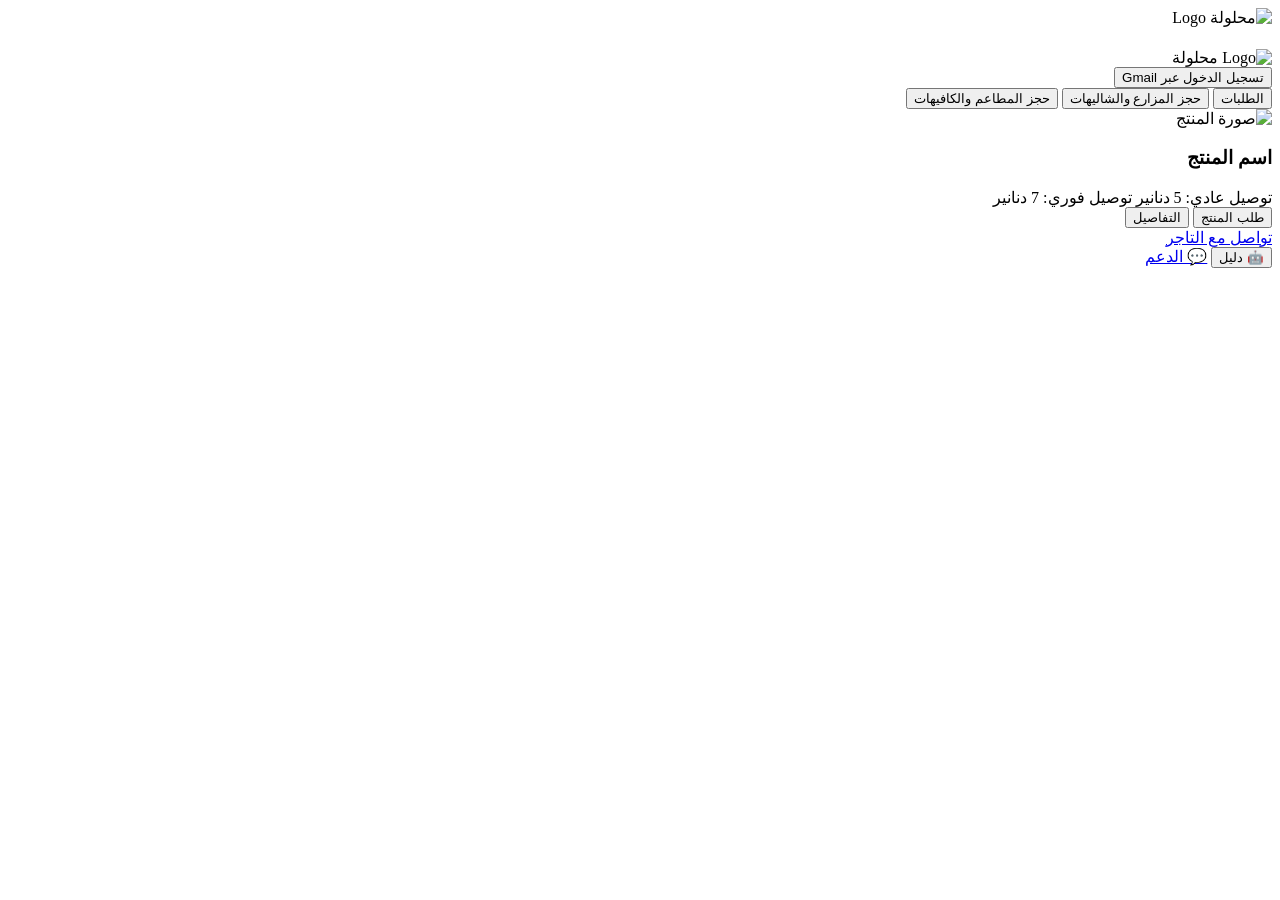
==== index.html @ ac493fcc "Create index.html" ====
<!DOCTYPE html>
<html lang="ar" dir="rtl">
<head>
    <meta charset="UTF-8">
    <meta name="viewport" content="width=device-width, initial-scale=1.0">
    <title>محلولة | Done</title>
    <link rel="stylesheet" href="css/style.css">
</head>
<body>

    <div id="splash-screen" class="splash-container">
        <div class="splash-content">
            <img src="https://ibb.co/m549c0ZG" alt="محلولة Logo" class="splash-logo">
            <h1 id="typing-text" class="typing-effect"></h1>
        </div>
    </div>

    <div id="main-ui" class="hidden">
        <header class="top-nav">
            <img src="https://ibb.co/m549c0ZG" alt="Logo" class="nav-logo">
            <span class="nav-title">محلولة</span>
            <div id="admin-trigger" onclick="promptAdminLogin()"></div>
        </header>

        <main class="content-area">
            <div class="login-section">
                <button class="btn-raised btn-blue" onclick="loginWithGoogle()">تسجيل الدخول عبر Gmail</button>
            </div>

            <section class="categories">
                <button class="btn-raised btn-orange">الطلبات</button>
                <button class="btn-raised btn-blue">حجز المزارع والشاليهات</button>
                <button class="btn-raised btn-orange">حجز المطاعم والكافيهات</button>
            </section>

            <section class="products-grid">
                <div class="product-card">
                    <img src="product-placeholder.jpg" alt="صورة المنتج">
                    <h3>اسم المنتج</h3>
                    <div class="prices">
                        <span class="price-normal">توصيل عادي: 5 دنانير</span>
                        <span class="price-fast">توصيل فوري: 7 دنانير</span>
                    </div>
                    <div class="actions">
                        <button class="btn-raised btn-orange">طلب المنتج</button>
                        <button class="btn-raised btn-blue">التفاصيل</button>
                    </div>
                    <a href="https://wa.me/962771965336" class="btn-support" target="_blank">تواصل مع التاجر</a>
                </div>
            </section>
        </main>

        <button id="ai-guide-btn" class="ai-float-btn" onclick="toggleAIGuide()">🤖 دليل</button>
        <a href="https://wa.me/962771965336" class="whatsapp-float" target="_blank">💬 الدعم</a>
    </div>

    <script src="js/app.js"></script>
</body>
</html>
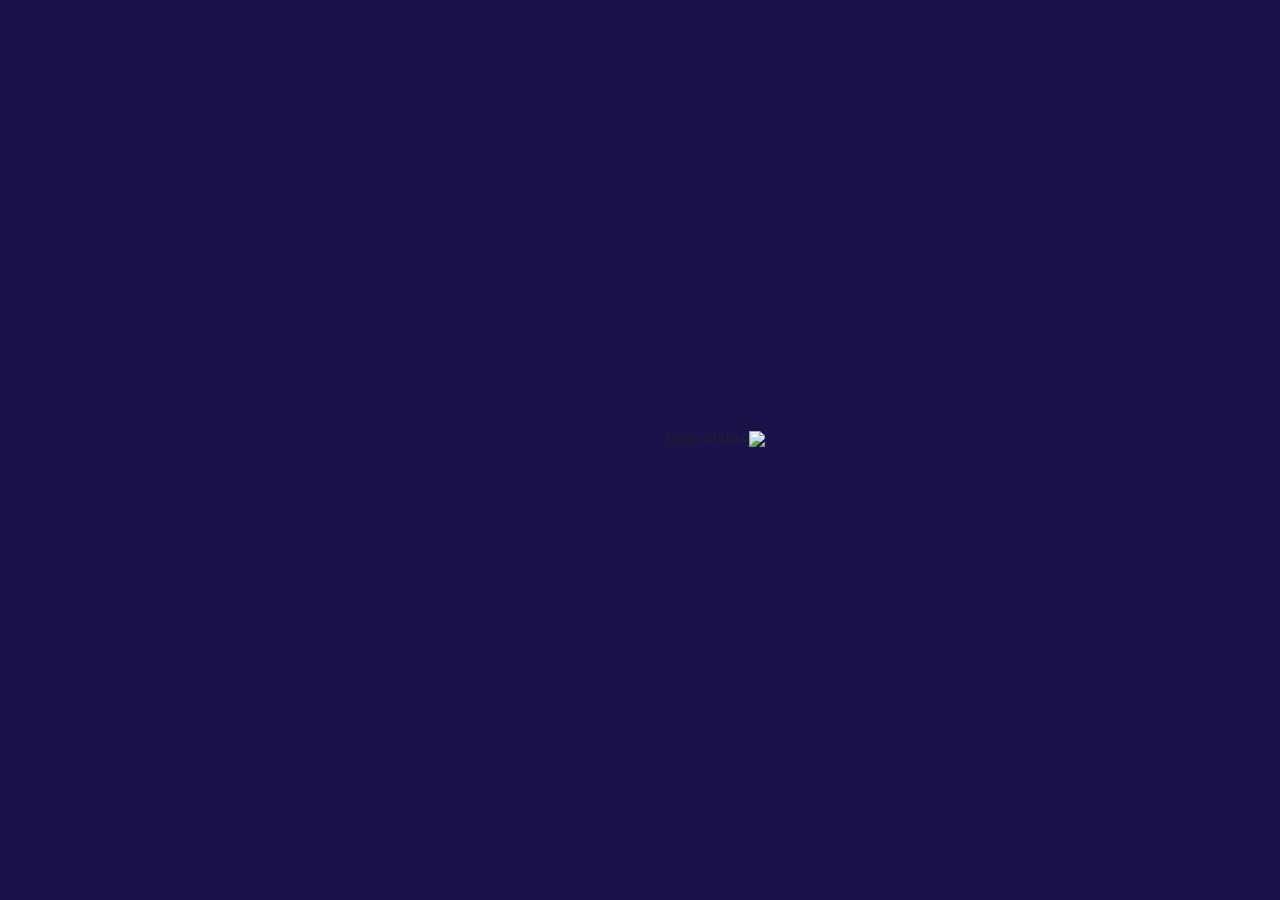
==== commit c28cd98f: "Update index.html" ====
--- a/index.html
+++ b/index.html
@@ -9,51 +9,75 @@
 <body>
 
     <div id="splash-screen" class="splash-container">
-        <div class="splash-content">
-            <img src="https://ibb.co/m549c0ZG" alt="محلولة Logo" class="splash-logo">
-            <h1 id="typing-text" class="typing-effect"></h1>
-        </div>
+        <img src="logo.png" alt="محلولة Logo" class="splash-logo">
     </div>
 
     <div id="main-ui" class="hidden">
         <header class="top-nav">
-            <img src="https://ibb.co/m549c0ZG" alt="Logo" class="nav-logo">
+            <img src="logo.png" alt="Logo" class="nav-logo">
             <span class="nav-title">محلولة</span>
-            <div id="admin-trigger" onclick="promptAdminLogin()"></div>
+            <div style="flex-grow: 1; height: 40px;" ondblclick="window.location.href='admin.html'"></div>
+            <button id="loginBtn" class="btn btn-dark" onclick="alert('سيتم تفعيل ربط الجيميل عند رفع المشروع')">تسجيل دخول</button>
         </header>
 
-        <main class="content-area">
-            <div class="login-section">
-                <button class="btn-raised btn-blue" onclick="loginWithGoogle()">تسجيل الدخول عبر Gmail</button>
+        <main class="container">
+            <div style="display: flex; gap: 10px; overflow-x: auto; padding-bottom: 10px;">
+                <button class="btn btn-brand" style="flex: 1; min-width: 120px;">الطلبات</button>
+                <button class="btn btn-dark" style="flex: 1; min-width: 120px;">المزارع</button>
+                <button class="btn btn-dark" style="flex: 1; min-width: 120px;">المطاعم</button>
             </div>
 
-            <section class="categories">
-                <button class="btn-raised btn-orange">الطلبات</button>
-                <button class="btn-raised btn-blue">حجز المزارع والشاليهات</button>
-                <button class="btn-raised btn-orange">حجز المطاعم والكافيهات</button>
-            </section>
+            <h2 style="margin-top: 20px; color: var(--primary-dark);">المنتجات المتوفرة</h2>
+            <div id="productsList" class="grid">
+                
+                <div class="card">
+                    <img src="https://via.placeholder.com/300" alt="صورة المنتج">
+                    <h3>اسم المنتج التجريبي</h3>
+                    <div class="stock-badge">الكمية المتبقية: 5</div>
+                    <div class="price-tag">
+                        <span class="normal-price">عادي: 5 JOD</span>
+                        <span class="fast-price">فوري: 7 JOD</span>
+                    </div>
+                    <div class="input-group">
+                        <select id="orderType">
+                            <option value="normal">توصيل عادي (5 JOD)</option>
+                            <option value="fast">توصيل فوري (7 JOD)</option>
+                        </select>
+                    </div>
+                    <button class="btn btn-brand" style="width: 100%;">اطلب الآن</button>
+                </div>
 
-            <section class="products-grid">
-                <div class="product-card">
-                    <img src="product-placeholder.jpg" alt="صورة المنتج">
-                    <h3>اسم المنتج</h3>
-                    <div class="prices">
-                        <span class="price-normal">توصيل عادي: 5 دنانير</span>
-                        <span class="price-fast">توصيل فوري: 7 دنانير</span>
-                    </div>
-                    <div class="actions">
-                        <button class="btn-raised btn-orange">طلب المنتج</button>
-                        <button class="btn-raised btn-blue">التفاصيل</button>
-                    </div>
-                    <a href="https://wa.me/962771965336" class="btn-support" target="_blank">تواصل مع التاجر</a>
+                <div class="card" style="opacity: 0.7;">
+                    <img src="https://via.placeholder.com/300" alt="صورة المنتج">
+                    <h3>منتج منتهي</h3>
+                    <div class="stock-badge" style="background: var(--danger); color: white;">الكمية المتبقية: 0</div>
+                    <button class="btn btn-disabled" style="width: 100%; margin-top: 45px;" disabled>Sold Out - نفدت الكمية</button>
                 </div>
-            </section>
+
+            </div>
+            
+            <h2 style="margin-top: 40px; color: var(--primary-dark);">طلباتي السابقة</h2>
+            <div class="grid">
+                <div class="card">
+                    <h4>طلب رقم: #1029</h4>
+                    <p>المنتج: اسم المنتج</p>
+                    <p>الحالة: <span style="color: green;">قيد التوصيل</span></p>
+                    <a href="https://wa.me/962771965336?text=مرحبا الدعم الفني، عندي استفسار بخصوص طلبي رقم 1029" target="_blank" class="btn btn-dark" style="margin-top: 10px; width: 100%; font-size: 0.9rem;">واجهت مشكلة؟ تواصل معنا</a>
+                </div>
+            </div>
+
         </main>
-
-        <button id="ai-guide-btn" class="ai-float-btn" onclick="toggleAIGuide()">🤖 دليل</button>
-        <a href="https://wa.me/962771965336" class="whatsapp-float" target="_blank">💬 الدعم</a>
     </div>
 
-    <script src="js/app.js"></script>
+    <script>
+        // إزالة شاشة البداية بعد ثانيتين
+        setTimeout(() => {
+            document.getElementById('splash-screen').style.opacity = '0';
+            setTimeout(() => {
+                document.getElementById('splash-screen').classList.add('hidden');
+                document.getElementById('main-ui').classList.remove('hidden');
+            }, 800);
+        }, 2000);
+    </script>
 </body>
 </html>
--- a/css/style.css
+++ b/css/style.css
@@ -0,0 +1,73 @@
+@import url('https://fonts.googleapis.com/css2?family=Tajawal:wght@400;700;800&display=swap');
+
+:root {
+    --bg-color: #f4f6f9;
+    --primary-dark: #1a134a; /* لون خلفية اللوغو */
+    --gradient-brand: linear-gradient(90deg, #e82664, #f78b1f); /* الزهري للبرتقالي */
+    --white: #ffffff;
+    --text-dark: #222;
+    --danger: #dc3545;
+}
+
+* { box-sizing: border-box; margin: 0; padding: 0; font-family: 'Tajawal', sans-serif; }
+
+body { background-color: var(--bg-color); color: var(--text-dark); direction: rtl; }
+
+/* شاشة البداية */
+.splash-container {
+    position: fixed; top: 0; left: 0; width: 100%; height: 100vh;
+    background: var(--primary-dark);
+    display: flex; flex-direction: column; justify-content: center; align-items: center;
+    z-index: 9999; transition: opacity 0.8s ease;
+}
+.splash-logo { width: 250px; margin-bottom: 20px; animation: popIn 1s ease; }
+@keyframes popIn { 0% { transform: scale(0.8); opacity: 0; } 100% { transform: scale(1); opacity: 1; } }
+
+/* الشريط العلوي */
+.top-nav {
+    position: sticky; top: 0; background: var(--white);
+    box-shadow: 0 4px 15px rgba(0,0,0,0.05); display: flex; align-items: center;
+    padding: 10px 20px; z-index: 1000;
+}
+.nav-logo { width: 60px; margin-left: 15px; }
+.nav-title { font-size: 1.5rem; font-weight: 800; background: var(--gradient-brand); -webkit-background-clip: text; -webkit-text-fill-color: transparent; }
+
+/* الحاويات والأزرار */
+.container { padding: 20px; max-width: 1200px; margin: 0 auto; }
+.hidden { display: none !important; }
+
+.btn {
+    padding: 12px 20px; border: none; border-radius: 8px; font-weight: bold; font-size: 1rem;
+    cursor: pointer; transition: all 0.3s; text-align: center; display: inline-block; text-decoration: none;
+}
+.btn:active { transform: scale(0.96); }
+.btn-brand { background: var(--gradient-brand); color: white; box-shadow: 0 4px 10px rgba(232, 38, 100, 0.3); }
+.btn-dark { background: var(--primary-dark); color: white; }
+.btn-disabled { background: #ccc; color: #666; cursor: not-allowed; }
+
+/* الكروت (المنتجات والطلبات) */
+.grid { display: grid; grid-template-columns: repeat(auto-fit, minmax(280px, 1fr)); gap: 20px; margin-top: 20px; }
+.card {
+    background: white; border-radius: 15px; padding: 15px;
+    box-shadow: 0 5px 20px rgba(0,0,0,0.05); border-top: 4px solid #e82664;
+}
+.card img { width: 100%; border-radius: 10px; height: 180px; object-fit: cover; }
+.card h3 { color: var(--primary-dark); margin: 10px 0; }
+.price-tag { display: flex; justify-content: space-between; margin-bottom: 15px; font-weight: bold; }
+.normal-price { color: var(--primary-dark); }
+.fast-price { color: #f78b1f; }
+.stock-badge { background: #eee; padding: 5px 10px; border-radius: 5px; font-size: 0.8rem; margin-bottom: 10px; display: inline-block;}
+
+/* النماذج */
+.input-group { margin-bottom: 15px; }
+.input-group label { display: block; margin-bottom: 5px; font-weight: bold; color: var(--primary-dark);}
+.input-group input, .input-group select, .input-group textarea {
+    width: 100%; padding: 12px; border-radius: 8px; border: 1px solid #ddd; outline: none;
+}
+.input-group input:focus { border-color: #e82664; }
+
+/* أزرار عائمة */
+.float-whatsapp {
+    position: fixed; bottom: 20px; left: 20px; background: #25d366; color: white;
+    padding: 12px 20px; border-radius: 30px; font-weight: bold; box-shadow: 0 4px 10px rgba(0,0,0,0.2); z-index: 100; text-decoration: none;
+}
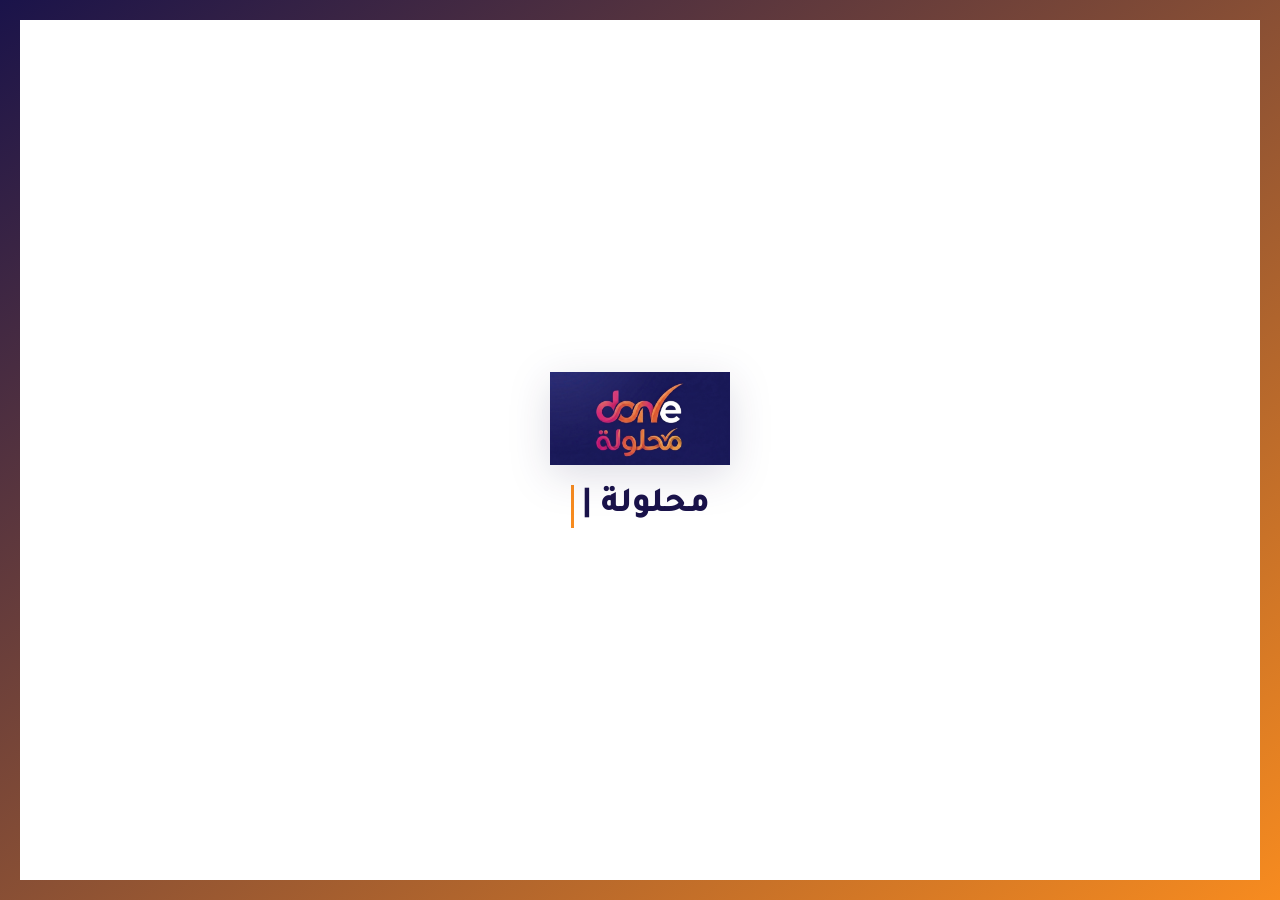
==== commit 6a0500a1: "Update index.html" ====
--- a/index.html
+++ b/index.html
@@ -3,81 +3,192 @@
 <head>
     <meta charset="UTF-8">
     <meta name="viewport" content="width=device-width, initial-scale=1.0">
-    <title>محلولة | Done</title>
+    <title>محلولة | Done - الواجهة الرئيسية</title>
     <link rel="stylesheet" href="css/style.css">
 </head>
 <body>
 
     <div id="splash-screen" class="splash-container">
-        <img src="logo.png" alt="محلولة Logo" class="splash-logo">
+        <img src="logo.png" onerror="this.src='https://cdn-icons-png.flaticon.com/512/1055/1055661.png'" class="splash-logo" alt="Logo">
+        <div id="typing-text" class="typing-effect"></div>
     </div>
 
-    <div id="main-ui" class="hidden">
-        <header class="top-nav">
-            <img src="logo.png" alt="Logo" class="nav-logo">
-            <span class="nav-title">محلولة</span>
-            <div style="flex-grow: 1; height: 40px;" ondblclick="window.location.href='admin.html'"></div>
-            <button id="loginBtn" class="btn btn-dark" onclick="alert('سيتم تفعيل ربط الجيميل عند رفع المشروع')">تسجيل دخول</button>
-        </header>
+    <header class="top-nav">
+        <div class="nav-logo-group">
+            <img src="logo.png" onerror="this.src='https://cdn-icons-png.flaticon.com/512/1055/1055661.png'" class="nav-logo" alt="Logo">
+            <span class="nav-title">محلولة (Done)</span>
+        </div>
+        <div style="flex-grow: 1; height: 40px; cursor: default;" onclick="triggerSecretAdmin()"></div>
+        <div id="auth-actions">
+            <button class="btn btn-blue" onclick="simulateGoogleLogin()">تسجيل دخول عبر Gmail</button>
+            <button class="btn btn-outline" style="margin-right: 10px;" onclick="enterAsGuest()">دخول كضيف</button>
+        </div>
+    </header>
 
-        <main class="container">
-            <div style="display: flex; gap: 10px; overflow-x: auto; padding-bottom: 10px;">
-                <button class="btn btn-brand" style="flex: 1; min-width: 120px;">الطلبات</button>
-                <button class="btn btn-dark" style="flex: 1; min-width: 120px;">المزارع</button>
-                <button class="btn btn-dark" style="flex: 1; min-width: 120px;">المطاعم</button>
-            </div>
+    <div id="customer-market-anchor" class="container">
+        <div style="display: flex; gap: 15px; margin-bottom: 30px; overflow-x: auto; padding-bottom: 10px;">
+            <button class="btn btn-orange" id="tab-orders" onclick="switchCategory('all')">كل المنتجات</button>
+            <button class="btn btn-outline" id="tab-farms" onclick="switchCategory('farms')">حجز المزارع والشاليهات</button>
+            <button class="btn btn-outline" id="tab-restaurants" onclick="switchCategory('restaurants')">المطاعم والكافيهات</button>
+        </div>
 
-            <h2 style="margin-top: 20px; color: var(--primary-dark);">المنتجات المتوفرة</h2>
-            <div id="productsList" class="grid">
-                
-                <div class="card">
-                    <img src="https://via.placeholder.com/300" alt="صورة المنتج">
-                    <h3>اسم المنتج التجريبي</h3>
-                    <div class="stock-badge">الكمية المتبقية: 5</div>
-                    <div class="price-tag">
-                        <span class="normal-price">عادي: 5 JOD</span>
-                        <span class="fast-price">فوري: 7 JOD</span>
-                    </div>
-                    <div class="input-group">
-                        <select id="orderType">
-                            <option value="normal">توصيل عادي (5 JOD)</option>
-                            <option value="fast">توصيل فوري (7 JOD)</option>
-                        </select>
-                    </div>
-                    <button class="btn btn-brand" style="width: 100%;">اطلب الآن</button>
-                </div>
+        <h2>المنتجات والخدمات المتاحة</h2>
+        <div id="products-marketplace" class="grid"></div>
 
-                <div class="card" style="opacity: 0.7;">
-                    <img src="https://via.placeholder.com/300" alt="صورة المنتج">
-                    <h3>منتج منتهي</h3>
-                    <div class="stock-badge" style="background: var(--danger); color: white;">الكمية المتبقية: 0</div>
-                    <button class="btn btn-disabled" style="width: 100%; margin-top: 45px;" disabled>Sold Out - نفدت الكمية</button>
-                </div>
-
-            </div>
-            
-            <h2 style="margin-top: 40px; color: var(--primary-dark);">طلباتي السابقة</h2>
-            <div class="grid">
-                <div class="card">
-                    <h4>طلب رقم: #1029</h4>
-                    <p>المنتج: اسم المنتج</p>
-                    <p>الحالة: <span style="color: green;">قيد التوصيل</span></p>
-                    <a href="https://wa.me/962771965336?text=مرحبا الدعم الفني، عندي استفسار بخصوص طلبي رقم 1029" target="_blank" class="btn btn-dark" style="margin-top: 10px; width: 100%; font-size: 0.9rem;">واجهت مشكلة؟ تواصل معنا</a>
-                </div>
-            </div>
-
-        </main>
+        <h2 style="margin-top: 50px;">تتبع طلباتي الحالية</h2>
+        <div id="my-orders-panel" class="grid"></div>
     </div>
 
+    <div class="floating-container">
+        <div class="fab fab-ai" onclick="runAIGuide('customer')">🤖</div>
+        <div class="fab fab-wa" onclick="window.open('https://wa.me/962771965336?text=مرحبا الدعم الفني لتطبيق محلولة، أريد الاستفسار عن خدمة...')">💬</div>
+    </div>
+
+    <script src="js/app.js"></script>
     <script>
-        // إزالة شاشة البداية بعد ثانيتين
-        setTimeout(() => {
-            document.getElementById('splash-screen').style.opacity = '0';
-            setTimeout(() => {
-                document.getElementById('splash-screen').classList.add('hidden');
-                document.getElementById('main-ui').classList.remove('hidden');
-            }, 800);
-        }, 2000);
+        let currentCategory = 'all';
+        let isGuest = true;
+
+        function simulateGoogleLogin() {
+            let email = prompt("قم بإدخال بريد الجيميل الخاص بك (حقيقي 100%):", "user@gmail.com");
+            if(email && email.includes('@')) {
+                isGuest = false;
+                sessionStorage.setItem('customer_email', email);
+                document.getElementById('auth-actions').innerHTML = `<span style='font-weight:700;'>${email}</span>`;
+                alert("تم تسجيل الدخول بنجاح عبر حساب Google الخاص بك.");
+                renderCustomerMarket();
+            }
+        }
+
+        function enterAsGuest() {
+            isGuest = true;
+            document.getElementById('auth-actions').innerHTML = `<span style='color: var(--orange); font-weight:700;'>وضع الضيف</span>`;
+            renderCustomerMarket();
+        }
+
+        function switchCategory(cat) {
+            currentCategory = cat;
+            renderCustomerMarket();
+        }
+
+        function renderCustomerMarket() {
+            const grid = document.getElementById('products-marketplace');
+            const allProducts = getProducts();
+            const allStores = getStores();
+            grid.innerHTML = '';
+
+            // تصفية المنتجات حسب القسم والتاجر المعتمد فقط
+            const filtered = allProducts.filter(p => {
+                const store = allStores.find(s => s.id === p.storeId);
+                if (!store || !store.approved) return false;
+                return currentCategory === 'all' || p.category === currentCategory;
+            });
+
+            if(filtered.length === 0) {
+                grid.innerHTML = `<p style="grid-column: 1/-1; text-align:center; color: var(--text-muted);">لا توجد منتجات متوفرة حالياً في هذا القسم.</p>`;
+            }
+
+            filtered.forEach(p => {
+                const store = allStores.find(s => s.id === p.storeId);
+                const isSoldOut = p.stock <= 0;
+                
+                grid.innerHTML += `
+                    <div class="card" style="${isSoldOut ? 'opacity: 0.6;' : ''}">
+                        <div class="stock-badge ${isSoldOut ? 'sold-out' : ''}">${isSoldOut ? 'Sold Out' : 'متوفر: ' + p.stock}</div>
+                        <h3 style="margin-top: 15px;">${p.name}</h3>
+                        <p style="font-size:0.85rem; color: var(--text-muted); margin-bottom:10px;">المتجر: ${store.name}</p>
+                        <p style="font-size:0.9rem; margin-bottom:15px;">${p.desc || 'لا يوجد وصف متاح للخدمة'}</p>
+                        
+                        <div class="price-container">
+                            <span> توصيل عادي: <span style="color:var(--dark-blue);">${p.priceNormal} JOD</span></span>
+                            <span> توصيل فوري: <span style="color:var(--orange);">${p.priceFast} JOD</span></span>
+                        </div>
+
+                        <div class="input-group">
+                            <label>نوع التوصيل المطلوب:</label>
+                            <select id="delivery-type-${p.id}" ${isSoldOut ? 'disabled' : ''}>
+                                <option value="normal">توصيل عادي (${p.priceNormal} JOD)</option>
+                                <option value="fast">توصيل فوري (${p.priceFast} JOD)</option>
+                            </select>
+                        </div>
+
+                        <div class="input-group">
+                            <label>الكمية:</label>
+                            <input type="number" id="qty-${p.id}" value="1" min="1" max="${p.stock}" ${isSoldOut ? 'disabled' : ''}>
+                        </div>
+
+                        <div style="display:flex; gap: 10px;">
+                            ${isSoldOut ? 
+                                `<button class="btn btn-disabled" style="width:100%;" disabled>Sold Out - نفدت الكمية</button>` :
+                                `<button class="btn btn-blue" style="flex:1;" onclick="placeOrder(${p.id})">طلب المنتج</button>`
+                            }
+                            <button class="btn btn-outline" onclick="window.open('https://wa.me/962771965336?text=مرحبا، أريد الاستفسار عن منتج: ${p.name} لدى متجر: ${store.name}')">تواصل مع التاجر</button>
+                        </div>
+                    </div>
+                `;
+            });
+
+            // رسم طلبات المستخدم الحالي المرقّمة والمربوطة بالدعم
+            const ordersPanel = document.getElementById('my-orders-panel');
+            ordersPanel.innerHTML = '';
+            const allOrders = getOrders();
+            if(allOrders.length === 0) {
+                ordersPanel.innerHTML = `<p style="grid-column:1/-1; color: var(--text-muted);">لم تقم بإجراء أي طلبات بعد.</p>`;
+            }
+            allOrders.forEach(o => {
+                ordersPanel.innerHTML += `
+                    <div class="card" style="border-right: 5px solid var(--orange);">
+                        <h4>رقم الطلب التسلسلي: #<strong>${o.id}</strong></h4>
+                        <p style="margin: 5px 0;">المنتج: ${o.productName} (الكمية: ${o.quantity})</p>
+                        <p style="font-size:0.9rem;">السعر الإجمالي: <strong style="color:var(--orange);">${o.totalPrice} JOD</strong> [توصيل: ${o.deliveryType === 'fast' ? 'فوري 🚀' : 'عادي 🚚'}]</p>
+                        <button class="btn btn-outline" style="width:100%; margin-top:10px; font-size:0.85rem; padding:8px;" onclick="window.open('https://wa.me/962771965336?text=أواجه مشكلة في الطلب رقم #${o.id}')">تواصل مع الدعم الفني للطلب</button>
+                    </div>
+                `;
+            });
+        }
+
+        function placeOrder(productId) {
+            if (isGuest) {
+                alert("عذراً، لا يمكنك إتمام عملية الطلب في وضع الضيف. يرجى تسجيل الدخول أولاً عبر حساب Gmail!");
+                return;
+            }
+            
+            let allProducts = getProducts();
+            let prod = allProducts.find(p => p.id === productId);
+            let qty = parseInt(document.getElementById(`qty-${productId}`).value);
+            let delType = document.getElementById(`delivery-type-${productId}`).value;
+
+            if (qty > prod.stock || qty <= 0) {
+                alert("الكمية المطلوبة غير متوفرة في مخزون التاجر حالياً!");
+                return;
+            }
+
+            // اقتطاع المخزون الفعلي وتحديث البيانات
+            prod.stock -= qty;
+            saveProducts(allProducts);
+
+            let priceEach = delType === 'fast' ? prod.priceFast : prod.priceNormal;
+            let total = priceEach * qty;
+            let orderId = Math.floor(100000 + Math.random() * 900000); // توليد رقم طلب تسلسلي فريد
+
+            let newOrder = {
+                id: orderId,
+                productId: prod.id,
+                productName: prod.name,
+                storeId: prod.storeId,
+                quantity: qty,
+                deliveryType: delType,
+                totalPrice: total,
+                customerEmail: sessionStorage.getItem('customer_email')
+            };
+
+            let allOrders = getOrders();
+            allOrders.push(newOrder);
+            saveOrders(allOrders);
+
+            alert(`تم إرسال طلبك بنظام بنجاح! رقم الطلب الخاص بك: #${orderId}. تم إعلام التاجر والمطور فوراً.`);
+            renderCustomerMarket();
+        }
     </script>
 </body>
 </html>
--- a/css/style.css
+++ b/css/style.css
@@ -1,73 +1,276 @@
-@import url('https://fonts.googleapis.com/css2?family=Tajawal:wght@400;700;800&display=swap');
+/* ================= إعدادات الخطوط والمتغيرات العالمية ================= */
+@import url('https://fonts.googleapis.com/css2?family=Tajawal:wght@400;500;700;800&display=swap');
 
 :root {
-    --bg-color: #f4f6f9;
-    --primary-dark: #1a134a; /* لون خلفية اللوغو */
-    --gradient-brand: linear-gradient(90deg, #e82664, #f78b1f); /* الزهري للبرتقالي */
-    --white: #ffffff;
-    --text-dark: #222;
+    --base-white: #ffffff;
+    --dark-blue: #1a134a;
+    --dark-blue-hover: #120d33;
+    --orange: #f78b1f;
+    --orange-hover: #d67212;
+    --bg-light: #f4f6f9;
+    --text-muted: #64748b;
     --danger: #dc3545;
-}
-
-* { box-sizing: border-box; margin: 0; padding: 0; font-family: 'Tajawal', sans-serif; }
-
-body { background-color: var(--bg-color); color: var(--text-dark); direction: rtl; }
-
-/* شاشة البداية */
+    --success: #28a745;
+    
+    /* ظلال هندسية بارزة ثلاثية الأبعاد للأزرار والكروت */
+    --btn-blue-shadow: 0 5px 0 #110c30;
+    --btn-orange-shadow: 0 5px 0 #bc6411;
+    --card-shadow: 0 10px 30px rgba(26, 19, 74, 0.05);
+}
+
+* {
+    box-sizing: border-box;
+    margin: 0;
+    padding: 0;
+    font-family: 'Tajawal', sans-serif;
+    transition: all 0.2s ease-in-out;
+}
+
+body {
+    background-color: var(--bg-light);
+    color: var(--dark-blue);
+    direction: rtl;
+    overflow-x: hidden;
+}
+
+/* ================= شاشة البداية الاحترافية واللوغو ================= */
 .splash-container {
-    position: fixed; top: 0; left: 0; width: 100%; height: 100vh;
-    background: var(--primary-dark);
-    display: flex; flex-direction: column; justify-content: center; align-items: center;
-    z-index: 9999; transition: opacity 0.8s ease;
-}
-.splash-logo { width: 250px; margin-bottom: 20px; animation: popIn 1s ease; }
-@keyframes popIn { 0% { transform: scale(0.8); opacity: 0; } 100% { transform: scale(1); opacity: 1; } }
-
-/* الشريط العلوي */
+    position: fixed;
+    top: 0;
+    left: 0;
+    width: 100%;
+    height: 100vh;
+    background: var(--base-white);
+    /* تدرج وموشح عند الأطراف لحين الوصول للكلمة الرئيسية */
+    border: 20px solid transparent;
+    border-image: linear-gradient(to bottom right, var(--dark-blue), var(--orange)) 20;
+    display: flex;
+    flex-direction: column;
+    justify-content: center;
+    align-items: center;
+    z-index: 9999;
+}
+
+.splash-logo {
+    width: 180px;
+    margin-bottom: 20px;
+    filter: drop-shadow(0 10px 20px rgba(26, 19, 74, 0.15));
+}
+
+.typing-effect {
+    font-size: 2.2rem;
+    font-weight: 800;
+    color: var(--dark-blue);
+    border-left: 3px solid var(--orange);
+    padding-left: 8px;
+    white-space: nowrap;
+    animation: blink 0.7s infinite alternate;
+}
+
+@keyframes blink {
+    from { border-color: var(--orange); }
+    to { border-color: transparent; }
+}
+
+/* ================= التصميم الهندسي للأزرار البارزة ================= */
+.btn {
+    padding: 12px 24px;
+    border: 2px solid var(--dark-blue);
+    border-radius: 14px;
+    font-weight: 700;
+    font-size: 1rem;
+    cursor: pointer;
+    display: inline-flex;
+    align-items: center;
+    justify-content: center;
+    gap: 8px;
+    position: relative;
+    transform: translateY(-3px);
+}
+
+.btn-blue {
+    background-color: var(--dark-blue);
+    color: var(--base-white);
+    box-shadow: var(--btn-blue-shadow);
+}
+
+.btn-blue:hover {
+    background-color: var(--dark-blue-hover);
+}
+
+.btn-orange {
+    background-color: var(--orange);
+    border-color: var(--orange);
+    color: var(--base-white);
+    box-shadow: var(--btn-orange-shadow);
+}
+
+.btn-orange:hover {
+    background-color: var(--orange-hover);
+    border-color: var(--orange-hover);
+}
+
+.btn-outline {
+    background-color: transparent;
+    color: var(--dark-blue);
+    box-shadow: 0 5px 0 var(--dark-blue);
+}
+
+.btn:active {
+    transform: translateY(2px);
+    box-shadow: none;
+}
+
+.btn-disabled {
+    background-color: #cbd5e1 !important;
+    border-color: #cbd5e1 !important;
+    color: #64748b !important;
+    cursor: not-allowed !important;
+    transform: none !important;
+    box-shadow: none !important;
+}
+
+/* ================= الهيدر والقوائم العلوية ================= */
 .top-nav {
-    position: sticky; top: 0; background: var(--white);
-    box-shadow: 0 4px 15px rgba(0,0,0,0.05); display: flex; align-items: center;
-    padding: 10px 20px; z-index: 1000;
-}
-.nav-logo { width: 60px; margin-left: 15px; }
-.nav-title { font-size: 1.5rem; font-weight: 800; background: var(--gradient-brand); -webkit-background-clip: text; -webkit-text-fill-color: transparent; }
-
-/* الحاويات والأزرار */
-.container { padding: 20px; max-width: 1200px; margin: 0 auto; }
+    background-color: var(--base-white);
+    padding: 15px 5%;
+    display: flex;
+    align-items: center;
+    justify-content: space-between;
+    box-shadow: 0 4px 15px rgba(0,0,0,0.03);
+    position: sticky;
+    top: 0;
+    z-index: 900;
+}
+
+.nav-logo-group {
+    display: flex;
+    align-items: center;
+    gap: 12px;
+}
+
+.nav-logo {
+    width: 45px;
+    height: 45px;
+    object-fit: contain;
+}
+
+.nav-title {
+    font-size: 1.4rem;
+    font-weight: 800;
+    color: var(--dark-blue);
+}
+
+/* ================= الكروت والشبكة الهندسية ================= */
+.container {
+    width: 90%;
+    max-width: 1200px;
+    margin: 30px auto;
+}
+
+.grid {
+    display: grid;
+    grid-template-columns: repeat(auto-fill, minmax(300px, 1fr));
+    gap: 25px;
+    margin-top: 20px;
+}
+
+.card {
+    background: var(--base-white);
+    border: 2px solid #e2e8f0;
+    border-radius: 20px;
+    padding: 24px;
+    box-shadow: var(--card-shadow);
+    position: relative;
+    overflow: hidden;
+}
+
+.card-img {
+    width: 100%;
+    height: 180px;
+    object-fit: cover;
+    border-radius: 14px;
+    margin-bottom: 15px;
+}
+
+.stock-badge {
+    position: absolute;
+    top: 15px;
+    right: 15px;
+    padding: 6px 12px;
+    border-radius: 10px;
+    font-size: 0.8rem;
+    font-weight: 700;
+    background: var(--dark-blue);
+    color: var(--base-white);
+}
+
+.stock-badge.sold-out {
+    background: var(--danger);
+}
+
+.price-container {
+    display: flex;
+    justify-content: space-between;
+    background: var(--bg-light);
+    padding: 12px;
+    border-radius: 12px;
+    margin: 15px 0;
+    font-weight: 700;
+}
+
+/* ================= حقول الإدخال والأنماط ================= */
+.input-group {
+    margin-bottom: 15px;
+}
+
+.input-group label {
+    display: block;
+    font-weight: 700;
+    margin-bottom: 6px;
+    font-size: 0.9rem;
+}
+
+.input-group input, .input-group select, .input-group textarea {
+    width: 100%;
+    padding: 12px;
+    border: 2px solid #cbd5e1;
+    border-radius: 12px;
+    outline: none;
+    font-size: 1rem;
+}
+
+.input-group input:focus, .input-group select:focus {
+    border-color: var(--orange);
+}
+
+/* الأزرار العائمة */
+.floating-container {
+    position: fixed;
+    bottom: 25px;
+    right: 25px;
+    display: flex;
+    flex-direction: column;
+    gap: 12px;
+    z-index: 1000;
+}
+
+.fab {
+    width: 55px;
+    height: 55px;
+    border-radius: 50%;
+    border: 2px solid var(--dark-blue);
+    display: flex;
+    justify-content: center;
+    align-items: center;
+    cursor: pointer;
+    font-size: 1.5rem;
+    color: white;
+    box-shadow: 0 5px 0 var(--dark-blue);
+}
+
+.fab-ai { background-color: var(--dark-blue); }
+.fab-wa { background-color: #25D366; border-color: #1ebd54; box-shadow: 0 5px 0 #1ebd54; }
+.fab:active { transform: translateY(3px); box-shadow: none; }
+
 .hidden { display: none !important; }
-
-.btn {
-    padding: 12px 20px; border: none; border-radius: 8px; font-weight: bold; font-size: 1rem;
-    cursor: pointer; transition: all 0.3s; text-align: center; display: inline-block; text-decoration: none;
-}
-.btn:active { transform: scale(0.96); }
-.btn-brand { background: var(--gradient-brand); color: white; box-shadow: 0 4px 10px rgba(232, 38, 100, 0.3); }
-.btn-dark { background: var(--primary-dark); color: white; }
-.btn-disabled { background: #ccc; color: #666; cursor: not-allowed; }
-
-/* الكروت (المنتجات والطلبات) */
-.grid { display: grid; grid-template-columns: repeat(auto-fit, minmax(280px, 1fr)); gap: 20px; margin-top: 20px; }
-.card {
-    background: white; border-radius: 15px; padding: 15px;
-    box-shadow: 0 5px 20px rgba(0,0,0,0.05); border-top: 4px solid #e82664;
-}
-.card img { width: 100%; border-radius: 10px; height: 180px; object-fit: cover; }
-.card h3 { color: var(--primary-dark); margin: 10px 0; }
-.price-tag { display: flex; justify-content: space-between; margin-bottom: 15px; font-weight: bold; }
-.normal-price { color: var(--primary-dark); }
-.fast-price { color: #f78b1f; }
-.stock-badge { background: #eee; padding: 5px 10px; border-radius: 5px; font-size: 0.8rem; margin-bottom: 10px; display: inline-block;}
-
-/* النماذج */
-.input-group { margin-bottom: 15px; }
-.input-group label { display: block; margin-bottom: 5px; font-weight: bold; color: var(--primary-dark);}
-.input-group input, .input-group select, .input-group textarea {
-    width: 100%; padding: 12px; border-radius: 8px; border: 1px solid #ddd; outline: none;
-}
-.input-group input:focus { border-color: #e82664; }
-
-/* أزرار عائمة */
-.float-whatsapp {
-    position: fixed; bottom: 20px; left: 20px; background: #25d366; color: white;
-    padding: 12px 20px; border-radius: 30px; font-weight: bold; box-shadow: 0 4px 10px rgba(0,0,0,0.2); z-index: 100; text-decoration: none;
-}
